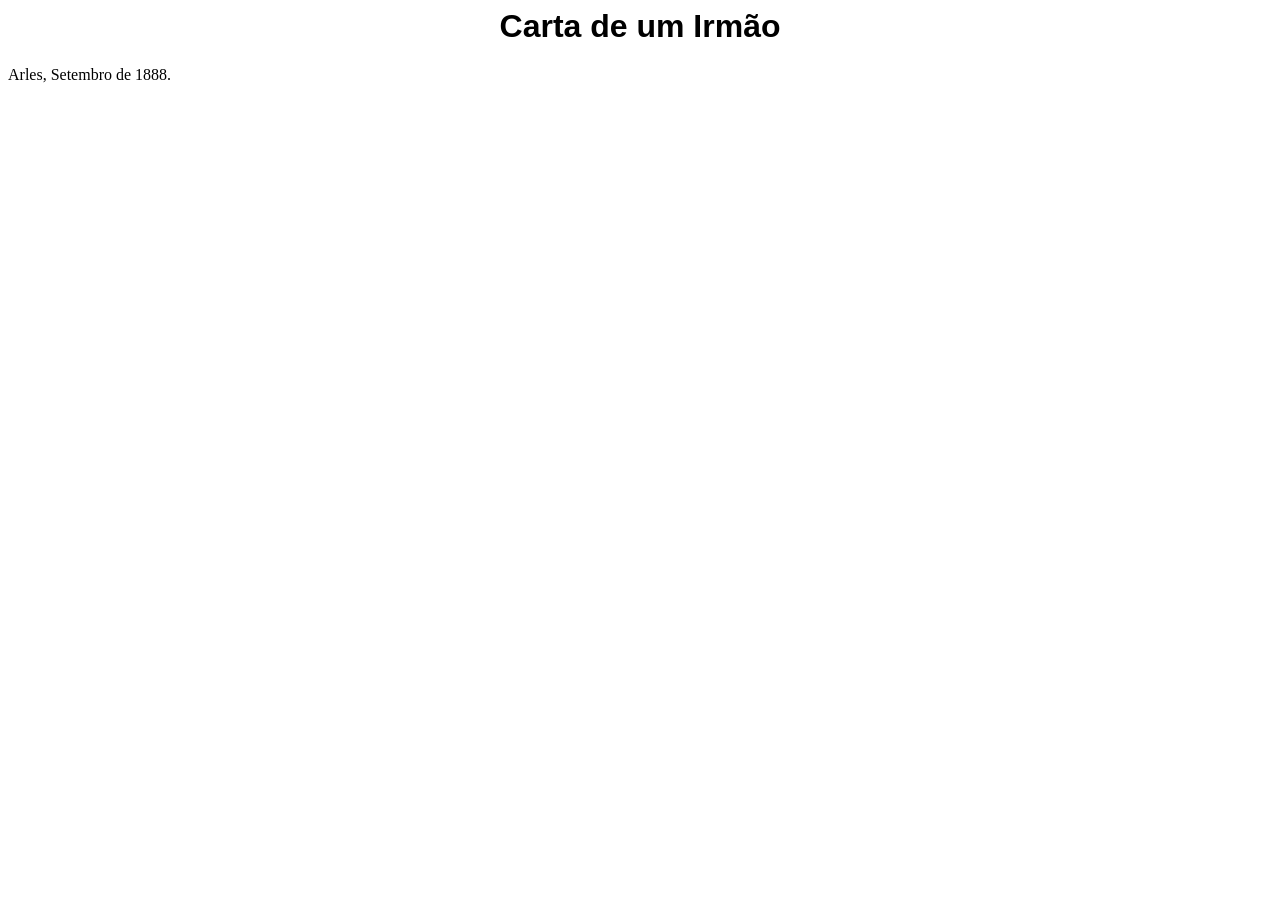
==== Site_Carta.html @ c0ab7d01 "Add files via upload" ====
<html lang="en">
<head>
    <meta charset="UTF-8">
    <meta name="viewport" content="width=device-width, initial-scale=1.0">
    <title>Carta</title>
</head>
<body>
    <h1 style="text-align: center; font-family: Arial, Helvetica, sans-serif;">Carta de um Irmão</h1>
    <p>Arles, Setembro de 1888.</p>
</body>
</html>
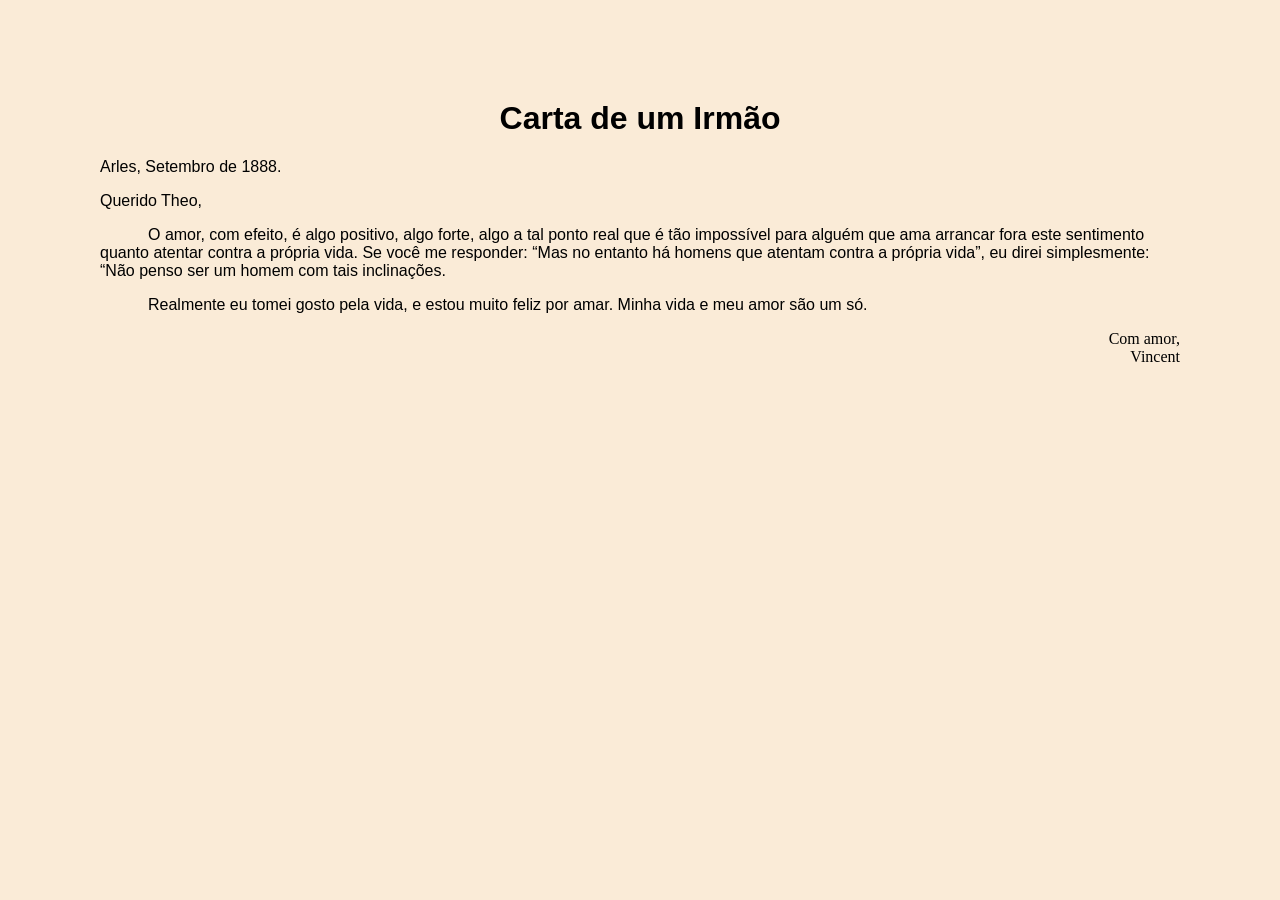
==== commit 83d69bfc: "Add files via upload" ====
--- a/Site_Carta.html
+++ b/Site_Carta.html
@@ -3,9 +3,15 @@
     <meta charset="UTF-8">
     <meta name="viewport" content="width=device-width, initial-scale=1.0">
     <title>Carta</title>
+    <link rel="stylesheet" href="EstiloCarta.css">
 </head>
 <body>
     <h1 style="text-align: center; font-family: Arial, Helvetica, sans-serif;">Carta de um Irmão</h1>
-    <p>Arles, Setembro de 1888.</p>
+    <p style="font-family: Arial, Helvetica, sans-serif;">Arles, Setembro de 1888.</p>
+    <p style="font-family: Arial, Helvetica, sans-serif " >Querido Theo,</p>
+    <p class="conteudo-carta">O amor, com efeito, é algo positivo, algo forte, algo a tal ponto real que é tão impossível para alguém que ama arrancar fora este sentimento quanto atentar contra a própria vida. Se você me responder: “Mas no entanto há homens que atentam contra a própria vida”, eu direi simplesmente: “Não penso ser um homem com tais inclinações.</p>
+    <p class="conteudo-carta">Realmente eu tomei gosto pela vida, e estou muito feliz por amar. Minha vida e meu amor são um só.</p>
+    <p style="text-align: right;">Com amor,<br>Vincent</p>
+
 </body>
 </html>
--- a/EstiloCarta.css
+++ b/EstiloCarta.css
@@ -0,0 +1,11 @@
+
+.conteudo-carta {
+    font-family: Arial, Helvetica, sans-serif;
+    text-indent: 3em;
+}
+
+body {
+    margin: 100px;
+    border-width: 50%;
+    background-color: antiquewhite;
+}
